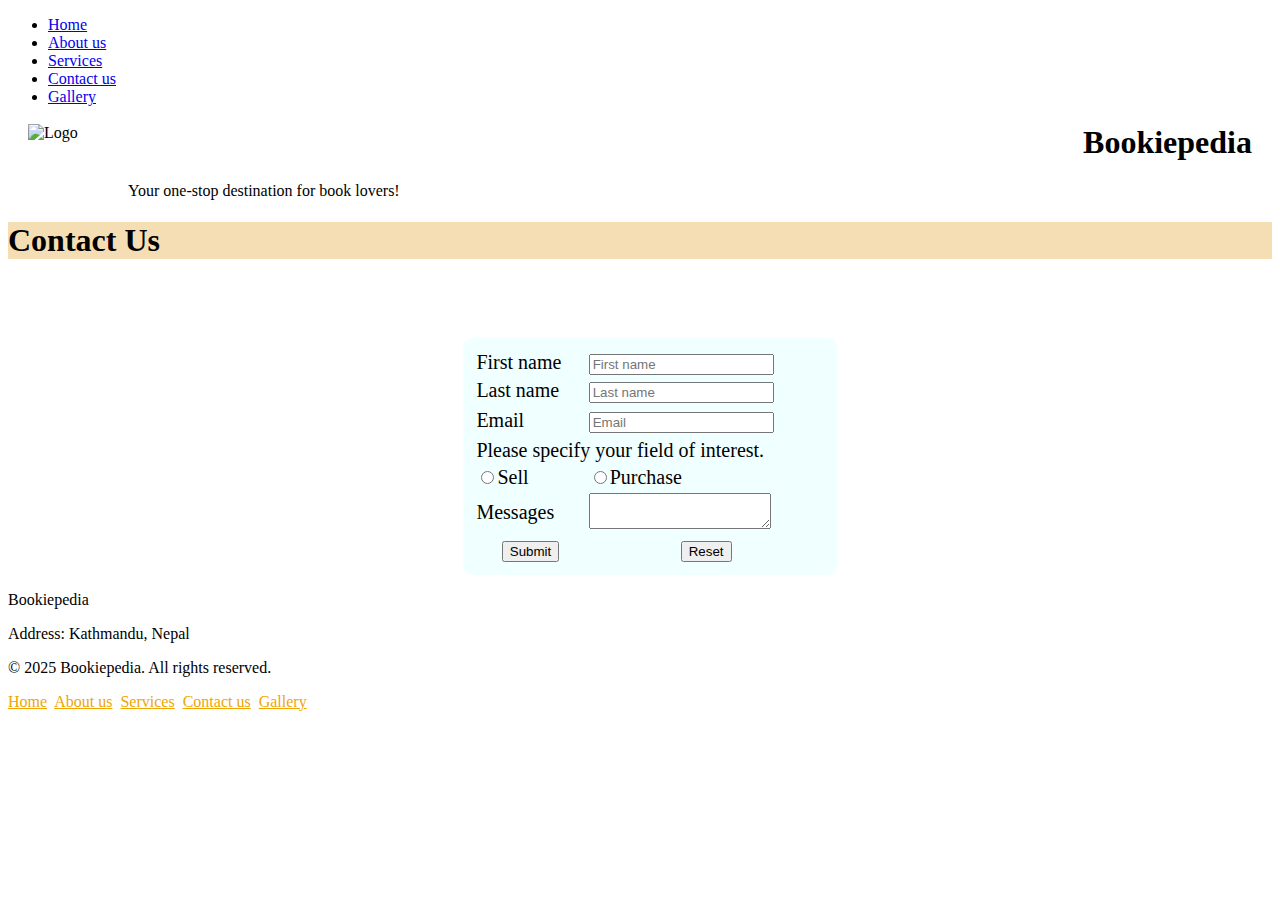
==== contact.html @ 35bd751e "Added contact us page" ====
<!DOCTYPE html>
<html lang="en">

<head>
    <meta charset="UTF-8">
    <meta name="viewport" content="width=device-width, initial-scale=1.0">
    <title>Contact us</title>
    <link rel="stylesheet" href="style.css">
</head>

<body background="background.avif" style="background-size: cover; background-repeat: no-repeat;">
    <header>
        <nav>
            <ul>
                <li><a href="index.html">Home</a></li>
                <li><a href="about.html">About us</a></li>
                <li><a href="services.html">Services</a></li>
                <li><a href="contact.html">Contact us</a></li>
                <li><a href="gallery.html">Gallery</a></li>
            </ul>
        </nav>
        <img src="logo.avif" alt="Logo" width="100px" height="90px" align="left" position="fixed"
            style="margin-left: 20px; margin-top: 2px;">
        <h1 style="text-align: right; margin-right: 20px; margin-top: 18px;">Bookiepedia</h1>
        <p>Your one-stop destination for book lovers!</p>
    </header>
    <section id="contact" class="contact">
        <h1 style="background-color: wheat;">Contact Us</h1>
        <h4 style="color: white;">Please fill out the form to reach out to us.</h4>
        <div align="right" style="margin-left: 20px; margin-right: 0px;">

            <form name="contact" action="" method="post">

                <br>

                <table
                    style="font-size: 20px; text-align: left; background-color: azure; width: 30%; border-radius: 10px; padding: 10px; margin: auto;">
                    <tr>
                        <td>First name</td>
                        <td> <input type="text" name="first_name" placeholder="First name"> </td>
                    </tr>
                    <tr>
                        <td>Last name</td>
                        <td> <input type="text" name="last_name" placeholder="Last name"> </td>
                    </tr>
                    <tr>

                    </tr>
                    <tr>
                        <td>Email</td>
                        <td><input type="text" name="email" placeholder="Email"></td>
                    </tr>
                    <tr>

                    </tr>
                    <tr>
                        <td colspan="2">Please specify your field of interest.</td>
                    </tr>
                    <tr>
                        <td><input type="radio" value="sell" name="Sell"><label for="sell">Sell</label></td>
                        <td><input type="radio" value="purchase" name="Purchase"><label for="purchase">Purchase</label>
                        </td>
                    </tr>
                    <tr>
                        <td>Messages</td>
                        <td rowspan="2"><textarea name="Messages" id=""></textarea></td>
                    </tr>
                    <tr>

                    </tr>
                    <tr>
                        <td align="center"><input type="submit" onclick="submit"></td>
                        <td align="center"><input type="Reset" onclick="reset"></td>
                    </tr>

                </table>
            </form>
        </div>
    </section>
    <footer>
        <p>Bookiepedia</p>
        <p>Address: Kathmandu, Nepal</p>
        <p>&copy; 2025 Bookiepedia. All rights reserved.</p>
        <a href="index.html" style="color: #f0a500;">Home</a>&nbsp;
        <a href="about.html" style="color: #f0a500;">About us</a>&nbsp;
        <a href="services.html" style="color:#f0a500;">Services</a>&nbsp;
        <a href="contact.html" style="color:#f0a500">Contact us</a>&nbsp;
        <a href=" gallery.html" style="color:#f0a500">Gallery</a>&nbsp;
    </footer>
</body>

</html>
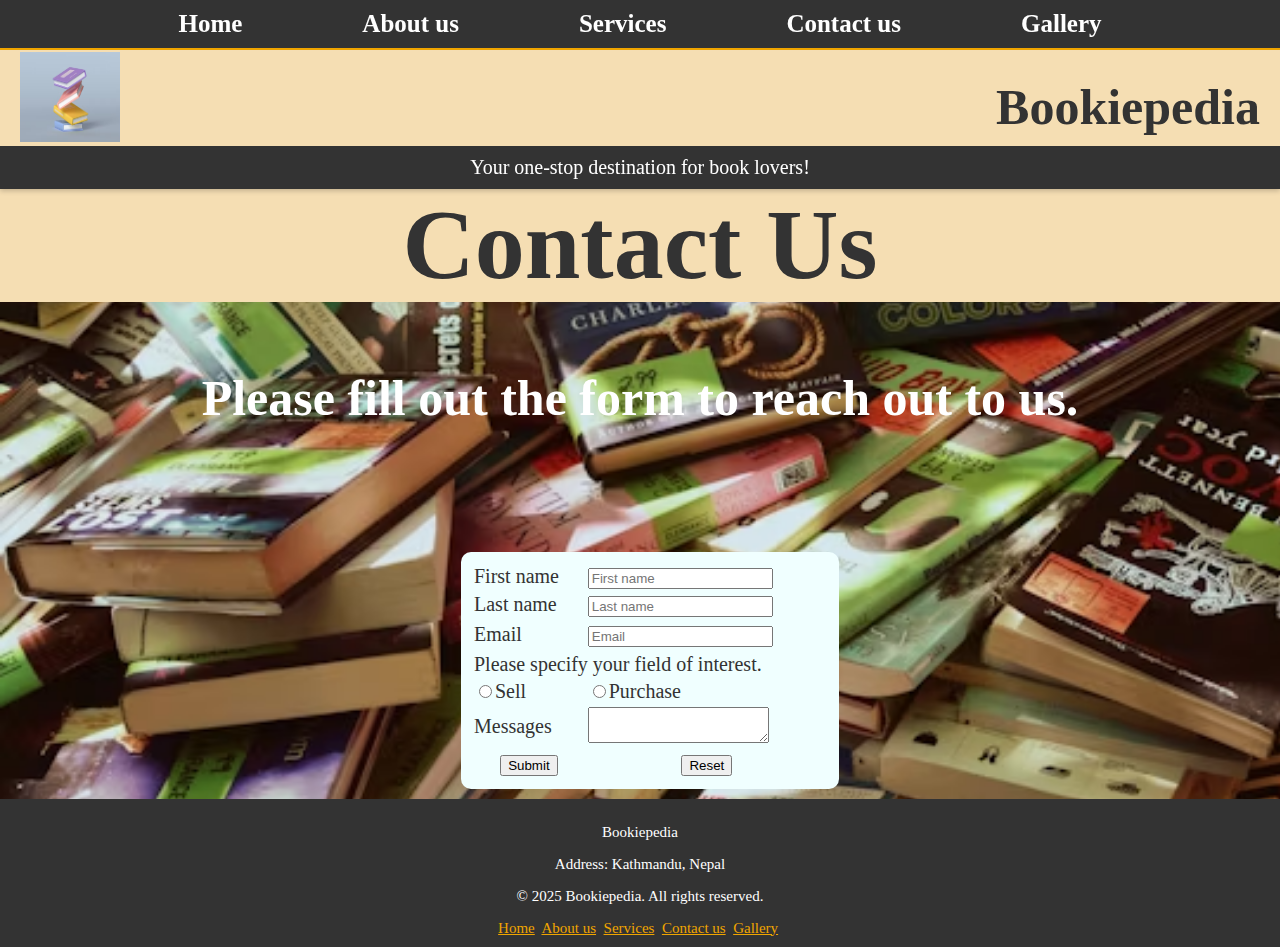
==== commit 428aab47: "Final upadated code" ====
--- a/contact.html
+++ b/contact.html
@@ -57,8 +57,8 @@
                         <td colspan="2">Please specify your field of interest.</td>
                     </tr>
                     <tr>
-                        <td><input type="radio" value="sell" name="Sell"><label for="sell">Sell</label></td>
-                        <td><input type="radio" value="purchase" name="Purchase"><label for="purchase">Purchase</label>
+                        <td><input type="radio" value="sell" name="book"><label for="sell">Sell</label></td>
+                        <td><input type="radio" value="purchase" name="book"><label for="purchase">Purchase</label>
                         </td>
                     </tr>
                     <tr>
--- a/style.css
+++ b/style.css
@@ -0,0 +1,145 @@
+body,
+ul {
+    margin: 0;
+    padding: 0;
+}
+
+
+header {
+    position: fixed;
+    top: 0;
+    left: 0;
+    width: 100%;
+    background-color: wheat;
+    font-size: 25px;
+    color: #333;
+    z-index: 1000;
+    box-shadow: 0 2px 5px rgba(0, 0, 0, 0.2);
+
+}
+
+header nav {
+    background-color: #333;
+    color: white;
+}
+
+nav ul {
+    list-style: none;
+
+    display: flex;
+
+    justify-content: center;
+
+    padding: 10px 0;
+    margin: 0;
+    border-bottom: 2px solid #f0a500;
+}
+
+nav ul li {
+    margin: 0 60px;
+
+}
+
+nav ul li a {
+    text-decoration: none;
+
+    color: white;
+    font-size: 25px;
+    font-weight: bold;
+    transition: color 0.3s;
+
+}
+
+nav ul li a:hover {
+    color: #f0a500;
+
+}
+
+header h1 {
+    font-size: 50px;
+    margin: 0;
+    padding: 10px 0;
+}
+
+header p {
+    font-size: 20px;
+    margin: 0;
+    padding: 10px 0;
+    background-color: #333;
+    color: white;
+}
+
+body {
+    padding-top: 20px;
+    background-color: rgb(251, 234, 203);
+}
+
+body,
+home .welcome {
+    padding-top: 120px;
+}
+
+body,
+home .welcome h1 {
+    font-size: 50px;
+    color: #333;
+    text-align: center;
+    margin-bottom: 0;
+
+}
+
+.slider {
+    width: 100%;
+    max-width: 800px;
+    margin: 50px auto;
+    overflow: hidden;
+    position: relative;
+    border: 2px solid #333;
+    box-shadow: 0 4px 10px rgba(0, 0, 0, 0.2);
+}
+
+.slides {
+    display: flex;
+    transition: transform 0.5s ease-in-out;
+}
+
+.slide {
+    min-width: 100%;
+    box-sizing: border-box;
+}
+
+.slide img {
+    width: 100%;
+    display: block;
+}
+
+
+
+about .about h1 {
+    font-size: 40px;
+    color: #333;
+    margin-bottom: 20px;
+    text-align: center;
+}
+
+
+services .services h1 {
+    font-size: 40px;
+    color: #333;
+    margin-bottom: 20px;
+    text-align: center;
+}
+
+
+footer {
+    background-color: #333;
+    color: white;
+    text-align: center;
+    padding: 10px 0;
+    position: static;
+    margin-bottom: 0;
+    margin-top: 10px;
+    left: 0;
+    width: 100%;
+    font-size: 15px;
+}